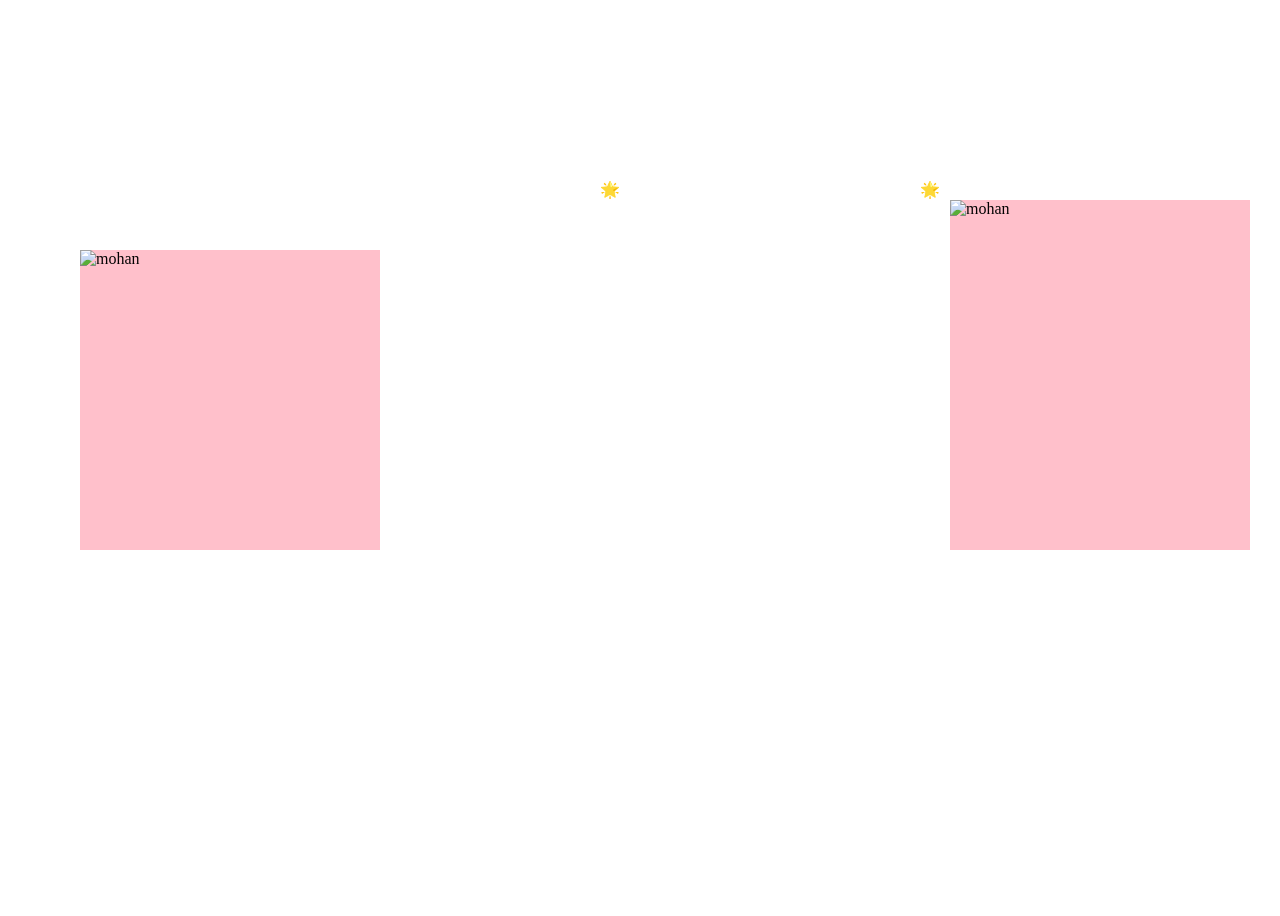
==== book.html @ 294e0760 "birthday website" ====
<!DOCTYPE html>
<html>

<head>
    <title>
        How to make a Pagination
        using HTML and CSS ?
    </title>

    <style>
        #div1 {
            background-image: url(2.jpg);
            height: 100vh;
            /*background-repeat: no-repeat;*/
            background-size: auto;
            background-position-x: center;
        }

        .content {
            position: absolute;
            top: 200px;
            right: 30px;
            margin: 0px;
            padding: 0px;
            width: 300px;
            height: 350px;
            background-color: pink;

        }

        .content2 {
            position: absolute;
            top: 250px;
            right: 900px;
            margin: 0px;
            padding: 0px;
            width: 300px;
            height: 300px;
            background-color: pink;

        }

        h1 {
            color: white;
            font-size: 3.9em;
            text-align: center;
        }

        .cover {
            width: 300px;
            height: 350px;
            position: absolute;
            top: 0px;
            right: 0px;
            background-color: pink;
            transform: rotate(0deg);
            transform-style: preserve-3d;
            transform-origin: left;
            transition: all .5s;
        }

        .content:hover .cover {
            transform: rotateY(-180deg);

        }

        figure {
            margin: 0;
            display: block;
            position: absolute;
            width: 100%;
            height: 020%;
            backface-visibility: hidden;
        }

        figure.back {

            transform: rotateY(180deg);
        }

        .cover2 {
            width: 300px;
            height: 300px;
            position: absolute;
            top: 0px;
            right: 0px;
            background-color: pink;
            transform: rotate(0deg);
            transform-style: preserve-3d;
            transform-origin: right;
            transition: all .5s;
        }

        .content2:hover .cover2 {
            transform: rotateY(180deg);

        }

        figure {
            margin: 0;
            display: block;
            position: absolute;
            width: 100%;
            height: 020%;
            backface-visibility: hidden;
        }

        figure.back2 {

            transform: rotateY(-180deg);
        }

        p {
            font-size: 35px;

        }

        div1 {
            font-size: 50px;
        }

        div2 {
            position: absolute;
            top: 180px;
            left: 600px;
            letter-spacing: 300px;
        }
    </style>
</head>

<body>
    <a href="firework.html"> </a>
    <div id="div1">
        

    </div>
    <div2>
        🌟🌟
    </div2>
    <!-- content in this Section -->
    <div class="content">
        <img src="3.jpg" alt="mohan" width="300" height="350">
        <div class="cover">
            <figure class="front">
                <img src="2.jpg"alt="mohan"width="300"height="350">
            </figure>
            <figure class="back"><img src="4.jpg" alt="mohan" width="300" height="350"></figure>
        </div>
        <!-- pagination elements -->
    </div>
    <div class="content2">
        <video width="300" height="300" controls>
            <source src="vid1.mp4" type="video/mp4">
        </video>
        <div class="cover2">
            <figure class="front2">
                <img src="2.jpg"alt ="mohan"width="300"height="300">
            </figure>
            <figure class="back2"><video width="300" height="300" controls>
                    <source src="vid2.mp4" type="video/mp4">
                </video>
            </figure>
        </div>
        <!-- pagination elements -->
    </div>

</body>

</html>
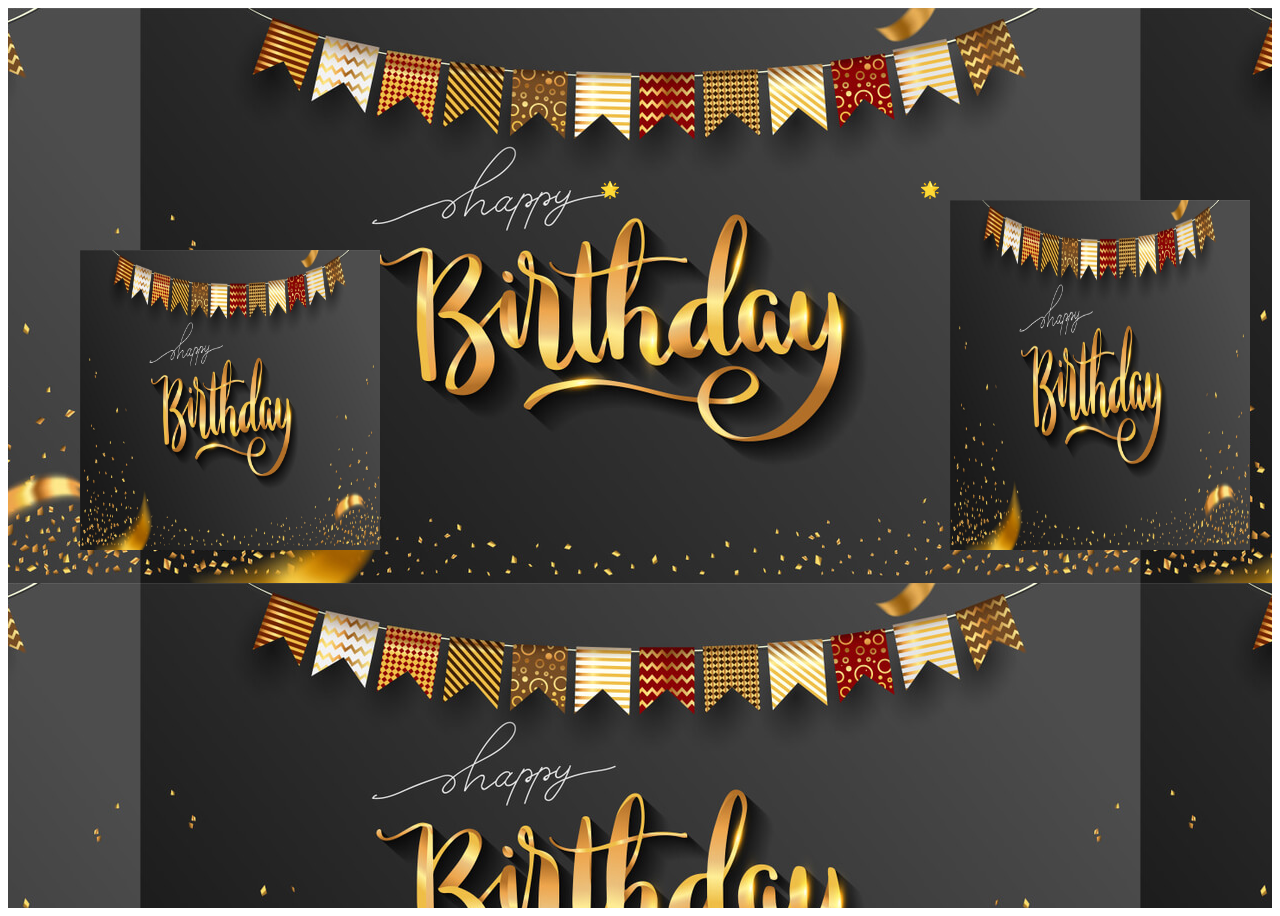
==== commit 8728803f: "birthday website" ====
--- a/book.html
+++ b/book.html
@@ -3,10 +3,9 @@
 
 <head>
     <title>
-        How to make a Pagination
-        using HTML and CSS ?
-    </title>
-
+        Birthday page
+        </title>
+    <meta name="viewport" content="width=device-width, initial-scale=0.1">
     <style>
         #div1 {
             background-image: url(2.jpg);
